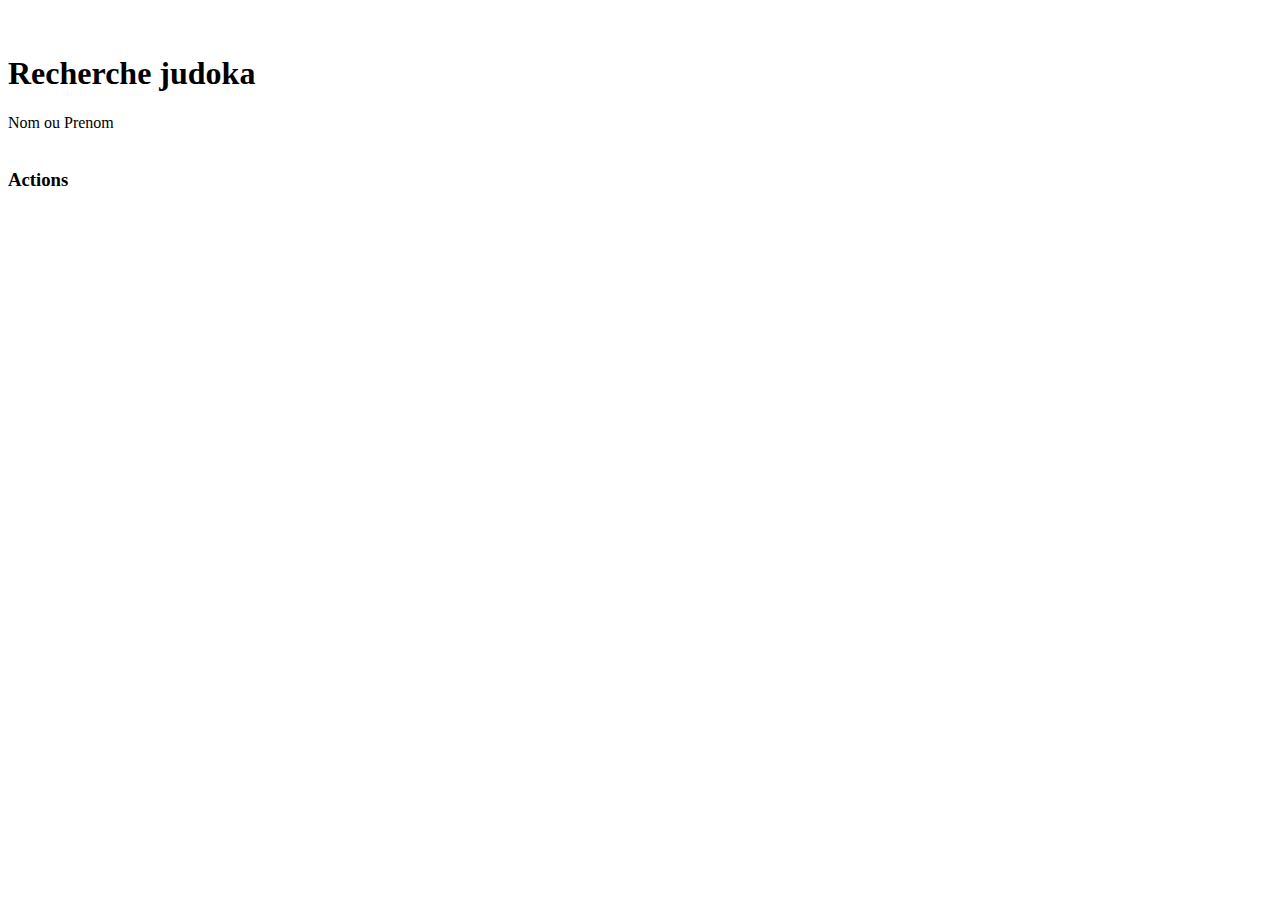
==== war/index.html @ 2f4ee76b "Fix up printing." ====
<!doctype html>

<html>
  <head>
    <meta http-equiv="content-type" content="text/html; charset=UTF-8">
    <meta name="gwt:property" content="locale=fr_CA">

	<link type="text/css" rel="stylesheet" href="screen.css" media="screen">
	<link type="text/css" rel="stylesheet" href="print.css" media="print">

    <title>Facturation Club Judo Anjou</title>
    <script type="text/javascript" language="javascript" src="judodb/judodb.nocache.js"></script>
  </head>

  <body>

    <iframe src="javascript:''" id="__gwt_historyFrame" tabIndex='-1' style="position:absolute;width:0;height:0;border:0"></iframe>
    
    <noscript>
      <div style="width: 22em; position: absolute; left: 50%; margin-left: -11em; color: red; background-color: white; border: 1px solid red; padding: 4px; font-family: sans-serif">
        Your web browser must have JavaScript enabled
        in order for this application to display correctly.
      </div>
    </noscript>
	<p><span id="statusContainer">&nbsp;</span></p>

	<div id="search">
	  <h1>Recherche judoka</h1>
	  <label class="standardtitle" for="query">Nom ou Prenom</label><br /><br /></label>      
	</div>

	<div id="editClient"></div>
    <div id="lists"></div>
    <div id="login"></div>

    <div id="rightbar">
      <div id="actions">
        <h3>Actions</h3>
         <p id="actionList">  
         </p>
      </div>
    </div>
  
  </body>
</html>
---- war/screen.css ----
/* client widget stuff which gets redefined for print */
.noprint {}
.casMedical {
  display:none;
}

.cid {
 position:absolute;
 top:1.5em; right: 1em;
 font-size: xx-large;
}

.blurb {
  display: none;
}
---- war/print.css ----
html {
  margin: 0;
}

body {
  margin: 0;
}

.title {
  display: none;
}

body {
  font-family: arial, sans-serif;
  font-size: 9pt;
}

label {
  color: #888;
}

.noprint { 
  display: none; 
}

.cid {
 position:absolute;
 top:0.5em; right: 1em;
 font-size: xx-large;
}

.gwt-Button {
  display: none;
}

/*.gwt-ListBox {
  background-color: white;
}*/

.gwt-TextBox {
  border: none;
  padding-right: 2.5em;
}

legend {
 display:none;
}

legend .versement {
 display:block;
}

#identite label input {
 font-weight: bold;
}

#identite {
 width: auto;
}

.actions {
 display:none;
}

/* Inspired by http://2tbsp.com/content/flexible_and_efficient_htmlcss_form_layout */

/* Zero out padding and margin, adjust where needed later */
form, fieldset, label, input, .checkbox, textarea, select, option, form div {
  margin: 0;
  padding: 0;
  border: 0;
}

legend {
  font-weight: bold;
  margin: 0 2% 0 0;
}

option {
  float: none;
  clear: both;
  margin-right: 2em;
}

input {
  border:none;
  font-size:8pt;
}

select {
  font-size:8pt;
}

input.radio, input.checkbox { 
  margin-right: .5em;
}

/* Create a bit of padding for text inputs and selects */
input.text, input.button, textarea, select {
  padding: .2em;
}

.compactform { overflow: hidden; } 
.compactform div, 
.compactform label, 
.compactform input, 
.compactform select, 
.compactform textarea {
  float: left;
}
.compactform input.text, 
.compactform select, 
.compactform textarea {
  /* set width: auto to allow form element content 
  to set width otherwise 90% is a good setting */
  width: auto; /* determines space between form elements */
}
/* Increase width of elements in twoper 
   columns to provide better alignment */
.compactform .twoper input.text, 
.compactform .twoper select, 
.compactform .twoper textarea {
  width: 95%;
}
.compactform div {
  width: 99%;
  margin-bottom: 1em; /* space between rows */
  clear: both;
}
/* Nested divs shouldn't clear floated elements */
/* keeps nested divs from compounding margin value */
.compactform div div {
  margin-bottom: 0; 
  clear: none;
}
/* Nested div label contents should determine their own width */
.compactform div div label {
  width: auto;
  white-space: normal;
  /* unccomment to stack form inputs inside a row */
  /* clear: left; */
  margin-right: 1em;
}
 
/* Compact layout - Set item width within rows */
.oneper label, .oneper div     { width: 99%; } /* can't be 100%, IE bug */
.twoper label, .twoper div     { width: 46%; }
.threeper label, .threeper div { width: 32%; }
.fourper label, .fourper div   { width: 22%; }
.fiveper label, .fiveper div   { width: 19%; }
.sixper label, .sixper div     { width: 15%; }
.sevenper label, .sevenper div { width: 13%; }
.eightper label, .eightper div { width: 11%; }
.nineper label, .nineper div   { width: 10%; }
.tenper label, .tenper div     { width: 8.7%; }
 
.oneper label, .oneper div, 
.twoper label, .twoper div, 
.threeper label, .threeper div, 
.fourper label, .fourper div, 
.fiveper label, .fiveper div, 
.sixper label, .sixper div, 
.sevenper label, .sevenper div, 
.eightper label, .eightper div, 
.nineper label, .nineper div, 
.tenper label, .tenper div {
  white-space: nowrap;
  overflow: hidden;
  border: none;
  border-collapse: collapse;
}

.casMedical {
  position: absolute;
  padding-left: 0.5em;
  padding-right: 0.5em;
  padding-top: 0.1em; padding-bottom: 0.1em;
  margin-top: 3.5em;
  width: 20em;
  display: block;
  border: solid;
  right: 3em;
  font-size: 70%;
}

.blurb {
  display: block;
  font-size: 80%;
}

.dark { 
  border:1px solid;
}

.notlink-in-print {
  text-decoration: none;
  color: black;
}

#nom,#prenom,#sexe {
  font-size: xx-large;
}

#ddn {
  font-size: large;
}

#blurb {
  font-size: x-small;
  display: block;
}
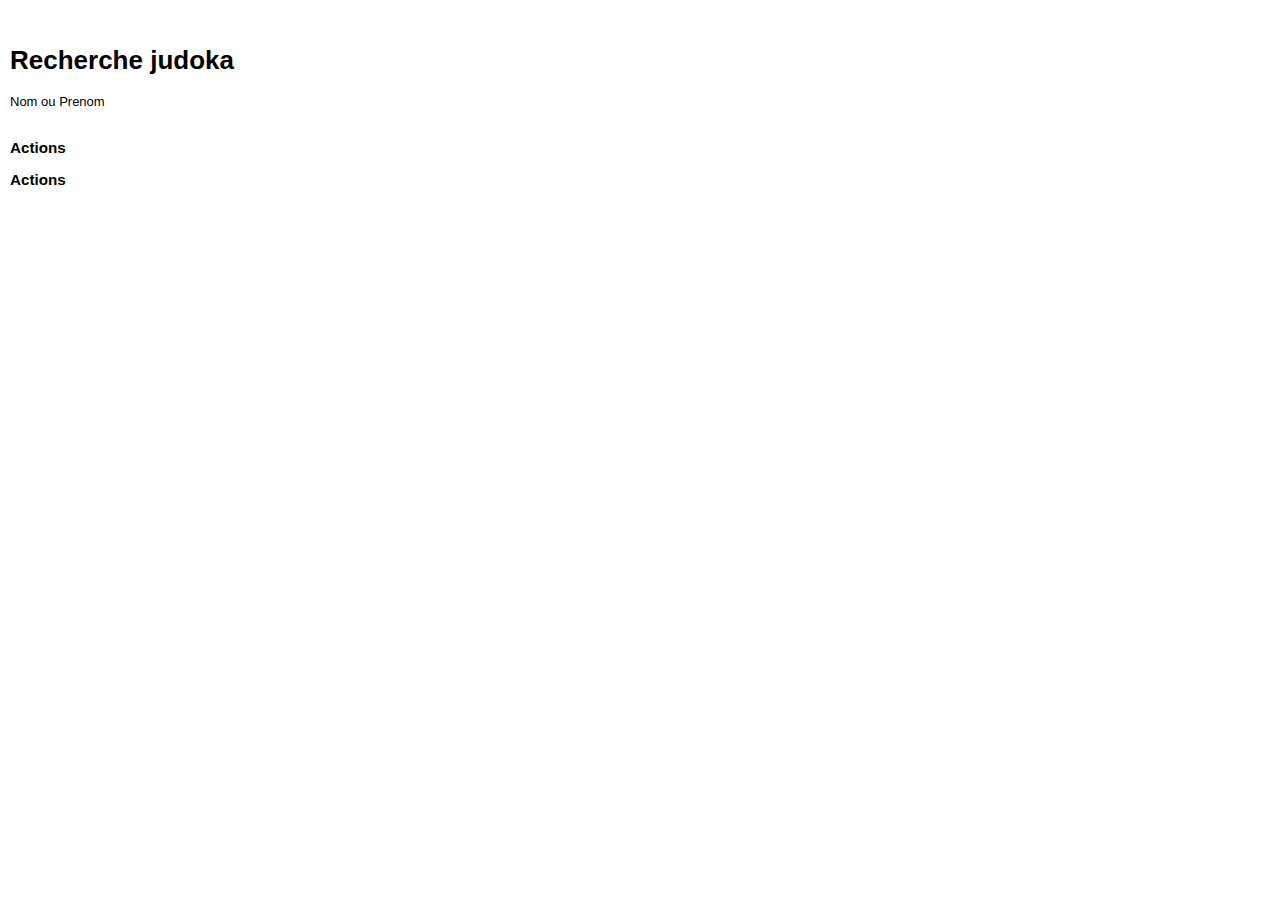
==== commit 738a00bd: "Separate actions into main-mode actions and list-mode actions." ====
--- a/war/index.html
+++ b/war/index.html
@@ -34,7 +34,12 @@
     <div id="login"></div>
 
     <div id="rightbar">
-      <div id="actions">
+      <div id="listActions">
+        <h3>Actions</h3>
+         <p id="actionList">  
+         </p>
+      </div>
+      <div id="mainActions">
         <h3>Actions</h3>
          <p id="actionList">  
          </p>
